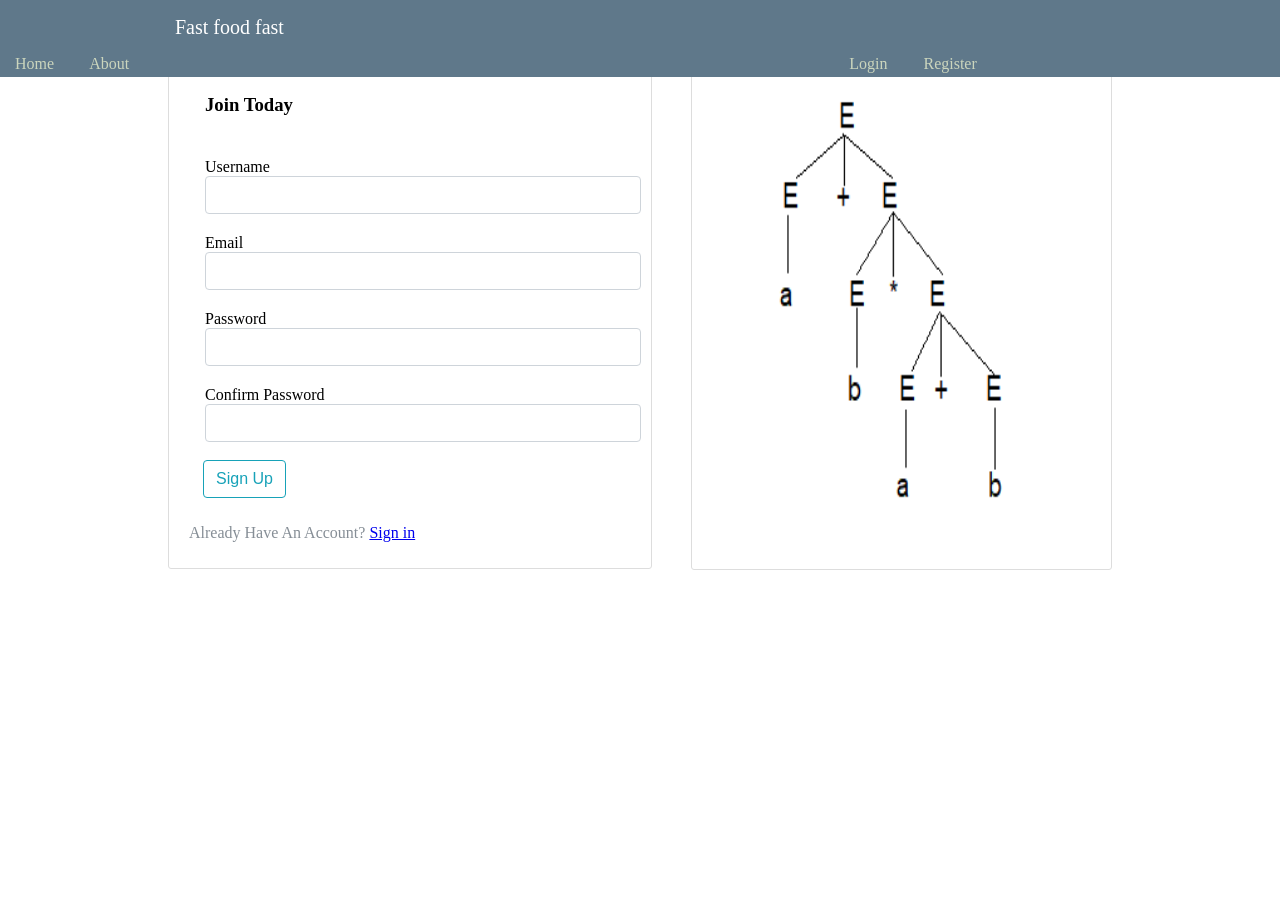
==== UI/index.html @ 39dd30bf "added index.html" ====
<!DOCTYPE html>
<html>
<head>
    <meta charset="utf-8" />
    <meta http-equiv="X-UA-Compatible" content="IE=edge">
    <title>Index</title>
    <meta name="viewport" content="width=device-width, initial-scale=1">
    
</head>
<body>
    
</body>

<script>
    window.location.replace('signup.html');
</script>
</html>
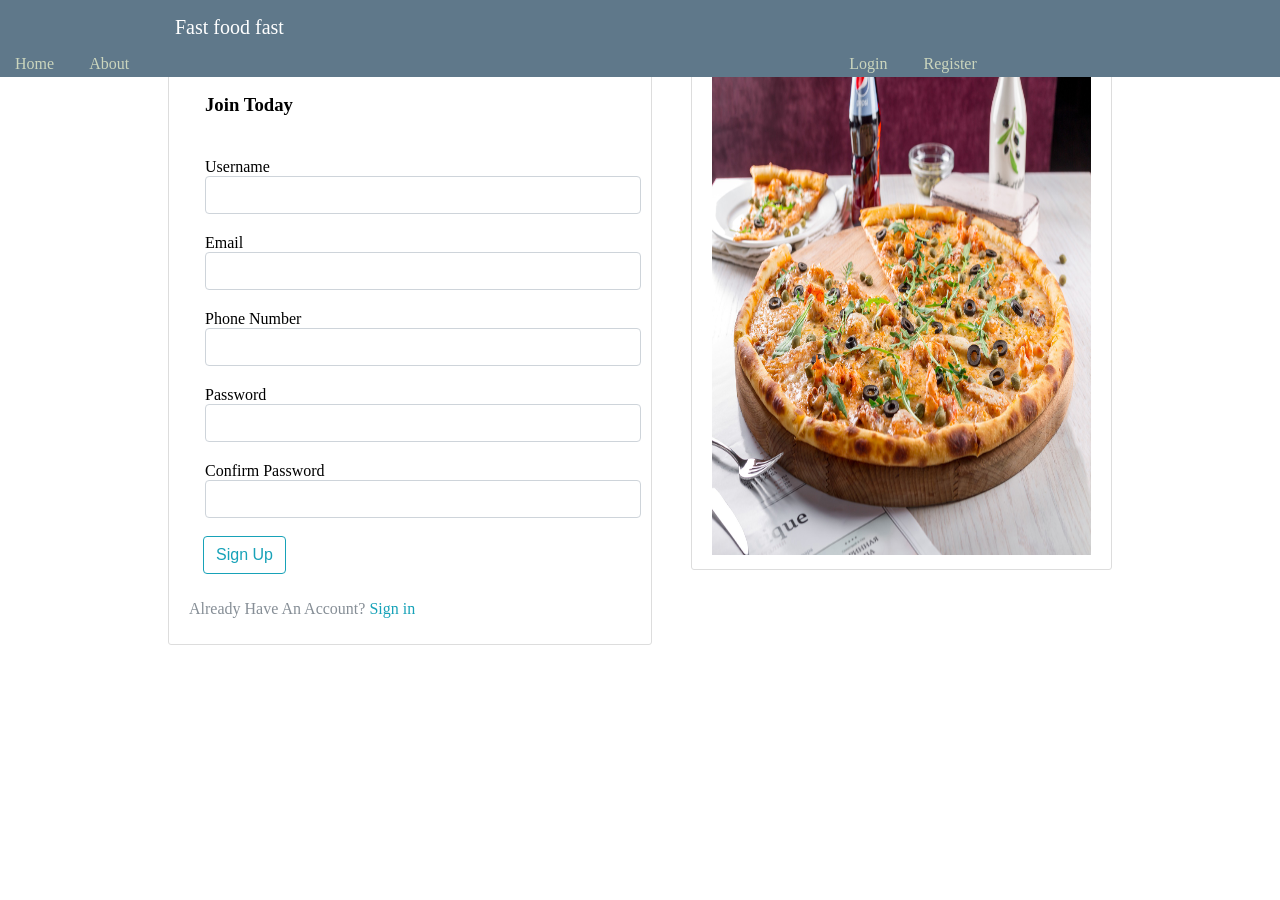
==== commit 1eda9690: "update index.html" ====
--- a/UI/index.html
+++ b/UI/index.html
@@ -5,7 +5,6 @@
     <meta http-equiv="X-UA-Compatible" content="IE=edge">
     <title>Index</title>
     <meta name="viewport" content="width=device-width, initial-scale=1">
-    
 </head>
 <body>
     
